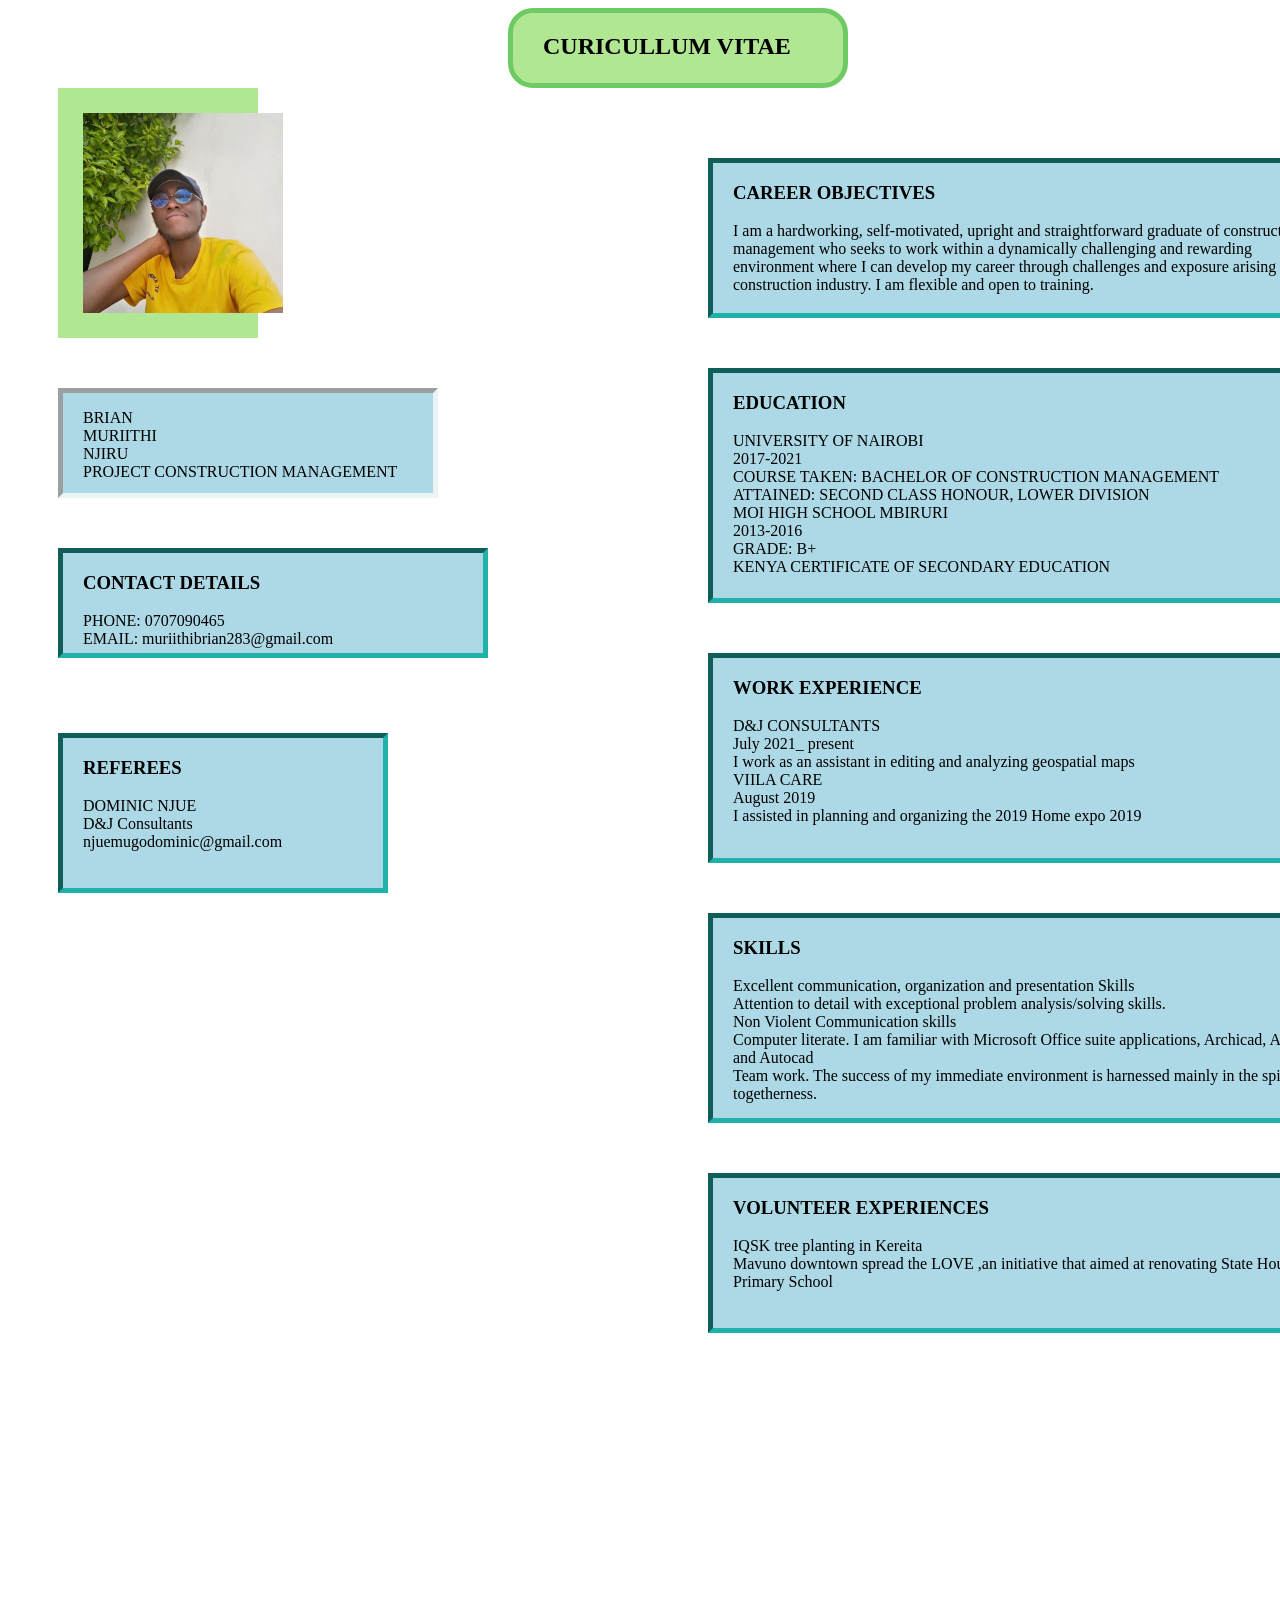
==== CV.html @ 9c118779 "intitial commit" ====
<!DOCTYPE html>
<html>
    <head>
        <title>My CV</title>
        <link rel="stylesheet" href="Assets/styles.css">
    </head>
    <body>
    <div class="title-block">
        <h2>CURICULLUM VITAE</h2>
    </div>
    <div class="card">
        <img class="image" src="Assets/Screenshot_20210919_134758.jpg">
    </div>
    <div class="names">
    <p>
    BRIAN<br>
    MURIITHI<br> NJIRU<br>
    PROJECT CONSTRUCTION MANAGEMENT
    </p>
    </div>
    <div class="contact">
    <h3>CONTACT DETAILS</h3>
       <p>
        PHONE:
        0707090465<br>
        EMAIL:
        muriithibrian283@gmail.com 
       </p>
    </div>
    <div class="career">
      <h3>CAREER OBJECTIVES</h3>
       <P>
        I am a hardworking, self-motivated, upright and straightforward graduate of construction management who seeks to work within a dynamically challenging and rewarding environment where I can develop my career through challenges and exposure arising in the construction industry. I am flexible and open to training.
       </P>
    </div>
    <div class="education">
    <h3>EDUCATION</h3>
       <p>
        UNIVERSITY OF NAIROBI<br>
        2017-2021<br>
        COURSE TAKEN: BACHELOR OF CONSTRUCTION MANAGEMENT<br>
        ATTAINED: SECOND CLASS HONOUR, LOWER DIVISION<br>
        MOI HIGH SCHOOL MBIRURI<br>
        2013-2016<br>
        GRADE: B+<br>
        KENYA CERTIFICATE OF SECONDARY EDUCATION   
       </p>
       </div>
   <div class="work">
    <h3>WORK EXPERIENCE</h3>
       <P>
        D&J CONSULTANTS<br>
        July 2021_ present<br>
        I work as an assistant in editing and analyzing geospatial maps<br>
        VIILA CARE<br>
        August 2019<br>
        I assisted in planning and organizing the 2019 Home expo 2019<br>
       </P>
   </div>
    <div class="skills">
    <h3>SKILLS</h3>
       <p>
        Excellent communication, organization and presentation Skills<br>
        Attention to detail with exceptional problem analysis/solving skills.<br>
        Non Violent Communication skills<br>
        Computer literate. I am familiar with Microsoft Office suite applications, Archicad, Arcmap and Autocad<br>
        Team work. The success of my immediate environment is harnessed mainly in the spirit of togetherness.        
       </p>
    </div>
    <div class="volunteer">
    <h3>VOLUNTEER EXPERIENCES</h3>
       <p>
        IQSK tree planting in Kereita<br>
        Mavuno downtown spread the LOVE ,an initiative that aimed at renovating State House Primary School        
       </p>
    </div>
    <div class="referees">
    <h3>REFEREES</h3>
       <p>
        DOMINIC NJUE<br>
        D&J Consultants<br>
        njuemugodominic@gmail.com        
       </p>
    </div>
    </body>
</html>
---- Assets/styles.css ----
.title-block{
    background-color: rgb(177, 230, 147);
    border-width: 5px;
    border-style: solid;
    border-radius: 25px;
    border-color: rgb(110, 203, 99);
    height: 50px;
    width: 300px;
    padding-left: 30px;
    padding-bottom: 20px;
    position: relative; 
    left: 500px;
}
.names{
    background-color: lightblue;
    height: 100px;
    width: 350px;
    border-width: 5px;
    border-style: inset;
    border-color: rgb(235, 243, 243);
    padding-left: 20px;
    margin-left: 50px;
    position: relative;
    top: 50px;
}
.contact{
    background-color: lightblue;
    height: 100px;
    width: 400px;
    border-width: 5px;
    border-style: inset;
    border-color: lightseagreen;
    padding-left: 20px;
    margin-left: 50px;
    position: relative;
    top: 100px;
}
.career{
    background-color: lightblue;
    height: 150px;
    width: 600px;
    border-width: 5px;
    border-style: inset;
    border-color: lightseagreen;
    padding-left: 20px;
    position: relative;
    left: 700px;
    bottom: 400px;
}
.education{
    background-color: lightblue;
    height: 225px;
    width: 600px;
    border-width: 5px;
    border-style: inset;
    border-color: lightseagreen;
    padding-left: 20px;
    position: relative;
    left: 700px;
    bottom: 350px;
}
.work{
    background-color: lightblue;
    height: 200px;
    width: 600px;
    border-width: 5px;
    border-style: inset;
    border-color: lightseagreen;
    padding-left: 20px;
    position: relative;
    left: 700px;
    bottom: 300px;
}
.skills{
    background-color: lightblue;
    height: 200px;
    width: 600px;
    border-width: 5px;
    border-style: inset;
    border-color: lightseagreen;
    padding-left: 20px;
    position: relative;
    left: 700px;
    bottom: 250px;
}
.volunteer{
    background-color: lightblue;
    height: 150px;
    width: 600px;
    border-width: 5px;
    border-style: inset;
    border-color: lightseagreen;
    padding-left: 20px;
    position: relative;
    left: 700px;
    bottom: 200px;
}
.referees{
    background-color: lightblue;
    height: 150px;
    width: 300px;
    border-width: 5px;
    border-style: inset;
    border-color: lightseagreen;
    padding-left: 20px;
    margin-left: 50px;
    position: relative;
    bottom: 800px;
}
.image{
    width: 200px;
    height: 200px;
    padding-top: 25px;
    padding-left: 25px;
}
.card{
    background: rgb(177, 230, 147);
    width: 200px;
    height: 250px;
    margin-left: 50px;
}
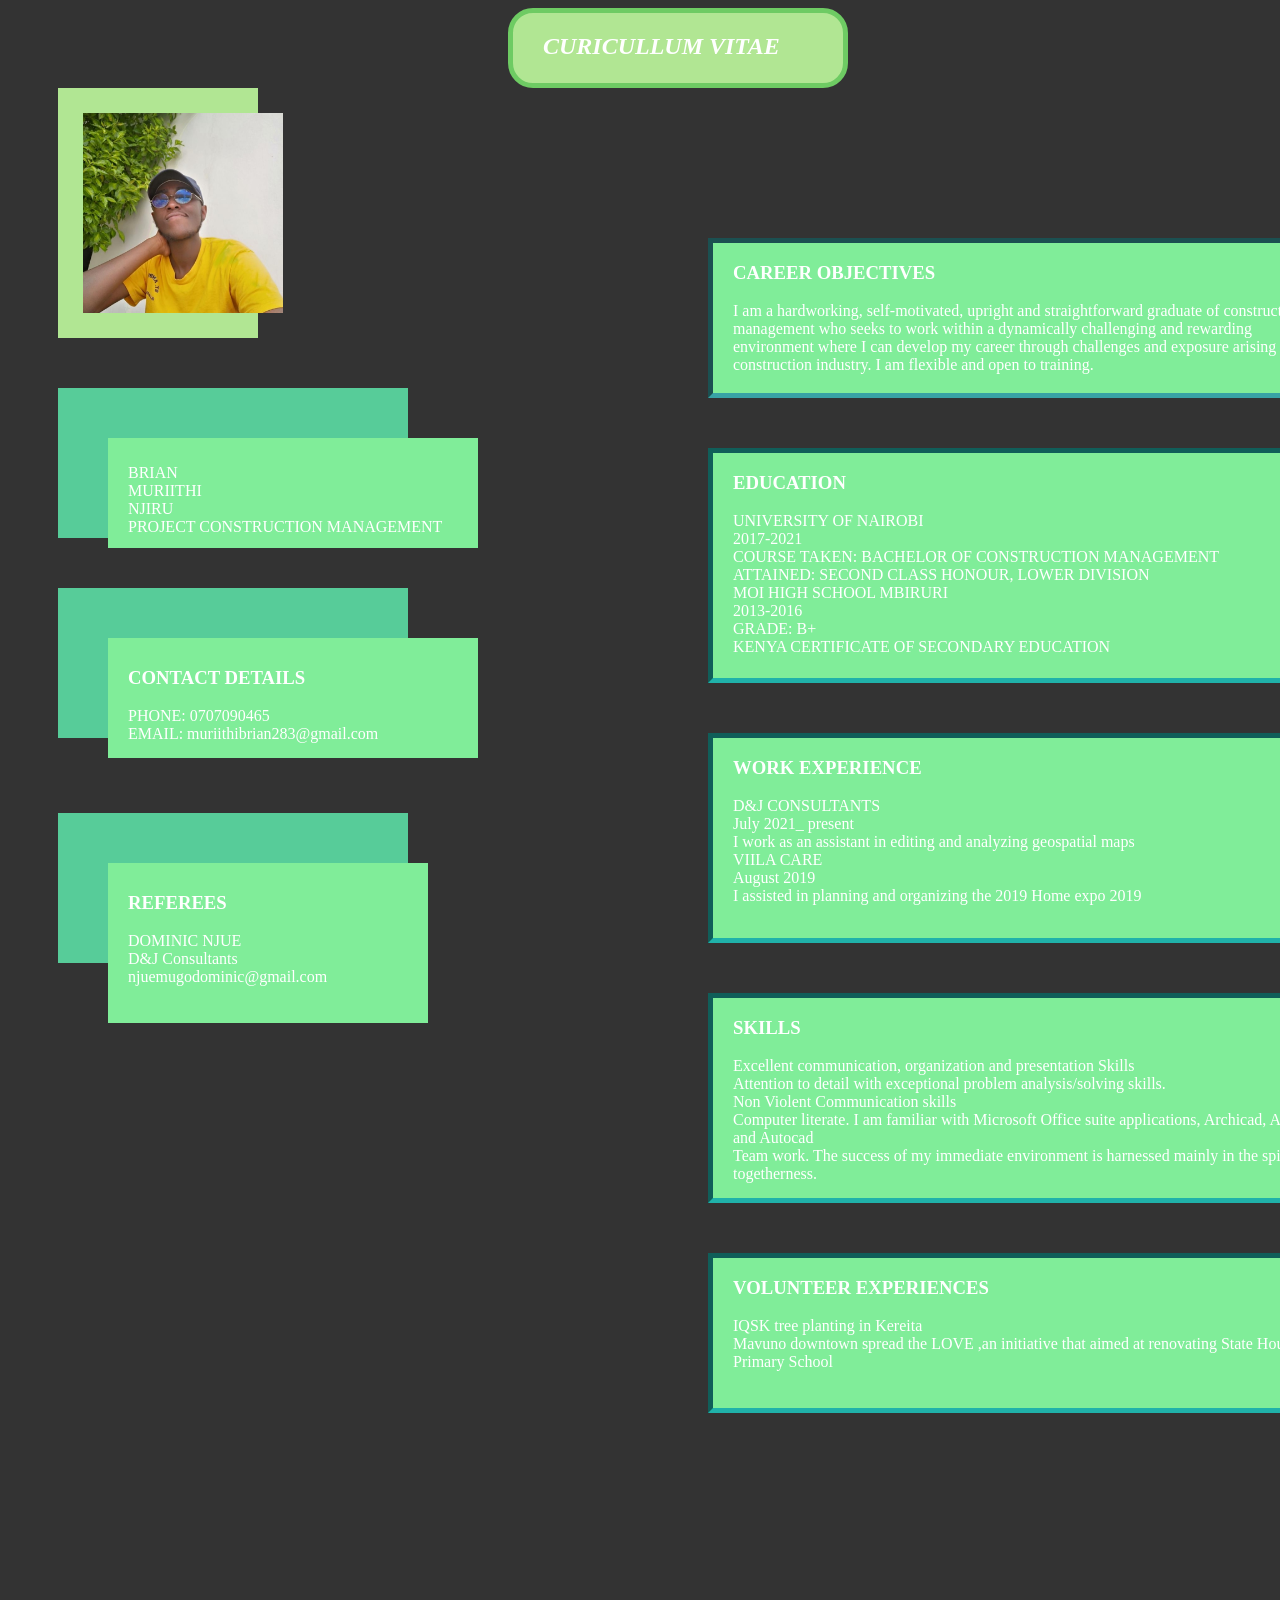
==== commit c0d5df24: "added divs" ====
--- a/CV.html
+++ b/CV.html
@@ -6,11 +6,12 @@
     </head>
     <body>
     <div class="title-block">
-        <h2>CURICULLUM VITAE</h2>
+        <h2><i>CURICULLUM VITAE</i></h2>
     </div>
     <div class="card">
         <img class="image" src="Assets/Screenshot_20210919_134758.jpg">
     </div>
+    <div class="block1">
     <div class="names">
     <p>
     BRIAN<br>
@@ -18,6 +19,8 @@
     PROJECT CONSTRUCTION MANAGEMENT
     </p>
     </div>
+    </div>
+    <div class="block2">
     <div class="contact">
     <h3>CONTACT DETAILS</h3>
        <p>
@@ -27,12 +30,16 @@
         muriithibrian283@gmail.com 
        </p>
     </div>
+    </div>
+    <div class="block3">
     <div class="career">
       <h3>CAREER OBJECTIVES</h3>
        <P>
         I am a hardworking, self-motivated, upright and straightforward graduate of construction management who seeks to work within a dynamically challenging and rewarding environment where I can develop my career through challenges and exposure arising in the construction industry. I am flexible and open to training.
        </P>
     </div>
+    </div>
+    <div class="block4">
     <div class="education">
     <h3>EDUCATION</h3>
        <p>
@@ -46,6 +53,8 @@
         KENYA CERTIFICATE OF SECONDARY EDUCATION   
        </p>
        </div>
+    </div>
+    <div class="block5">
    <div class="work">
     <h3>WORK EXPERIENCE</h3>
        <P>
@@ -57,6 +66,8 @@
         I assisted in planning and organizing the 2019 Home expo 2019<br>
        </P>
    </div>
+   </div>
+   <div class="block6">
     <div class="skills">
     <h3>SKILLS</h3>
        <p>
@@ -67,6 +78,8 @@
         Team work. The success of my immediate environment is harnessed mainly in the spirit of togetherness.        
        </p>
     </div>
+   </div>
+   <div class="block7">
     <div class="volunteer">
     <h3>VOLUNTEER EXPERIENCES</h3>
        <p>
@@ -74,6 +87,8 @@
         Mavuno downtown spread the LOVE ,an initiative that aimed at renovating State House Primary School        
        </p>
     </div>
+   </div>
+   <div class="block8">
     <div class="referees">
     <h3>REFEREES</h3>
        <p>
@@ -82,5 +97,6 @@
         njuemugodominic@gmail.com        
        </p>
     </div>
+   </div>
     </body>
 </html>
--- a/Assets/styles.css
+++ b/Assets/styles.css
@@ -1,3 +1,8 @@
+body{
+    background: #333;
+    color: rgb(255, 255, 255);
+    font-family: Georgia, 'Times New Roman', Times, serif;
+}
 .title-block{
     background-color: rgb(177, 230, 147);
     border-width: 5px;
@@ -12,43 +17,40 @@
     left: 500px;
 }
 .names{
-    background-color: lightblue;
+    background-color: rgb(128, 237, 153);
     height: 100px;
     width: 350px;
-    border-width: 5px;
-    border-style: inset;
-    border-color: rgb(235, 243, 243);
     padding-left: 20px;
-    margin-left: 50px;
+    padding-top: 10px;
     position: relative;
     top: 50px;
+    left: 50px;
 }
 .contact{
-    background-color: lightblue;
+    background-color: rgb(128, 237, 153);
     height: 100px;
-    width: 400px;
-    border-width: 5px;
-    border-style: inset;
-    border-color: lightseagreen;
+    width: 350px;
     padding-left: 20px;
-    margin-left: 50px;
+    padding-top: 10px;
+    padding-bottom: 10px;
     position: relative;
-    top: 100px;
+    top: 50px;
+    left: 50px;
 }
 .career{
-    background-color: lightblue;
+    background-color: rgb(128, 237, 153);
     height: 150px;
     width: 600px;
     border-width: 5px;
     border-style: inset;
-    border-color: lightseagreen;
+    border-color: rgb(56, 163, 165);
     padding-left: 20px;
     position: relative;
     left: 700px;
     bottom: 400px;
 }
 .education{
-    background-color: lightblue;
+    background-color: rgb(128, 237, 153);
     height: 225px;
     width: 600px;
     border-width: 5px;
@@ -60,7 +62,7 @@
     bottom: 350px;
 }
 .work{
-    background-color: lightblue;
+    background-color: rgb(128, 237, 153);
     height: 200px;
     width: 600px;
     border-width: 5px;
@@ -72,7 +74,7 @@
     bottom: 300px;
 }
 .skills{
-    background-color: lightblue;
+    background-color: rgb(128, 237, 153);
     height: 200px;
     width: 600px;
     border-width: 5px;
@@ -84,7 +86,7 @@
     bottom: 250px;
 }
 .volunteer{
-    background-color: lightblue;
+    background-color: rgb(128, 237, 153);
     height: 150px;
     width: 600px;
     border-width: 5px;
@@ -96,16 +98,14 @@
     bottom: 200px;
 }
 .referees{
-    background-color: lightblue;
+    background-color: rgb(128, 237, 153);
     height: 150px;
     width: 300px;
-    border-width: 5px;
-    border-style: inset;
-    border-color: lightseagreen;
     padding-left: 20px;
-    margin-left: 50px;
+    padding-top: 10px;
     position: relative;
-    bottom: 800px;
+    top: 50px;
+    left: 50px;
 }
 .image{
     width: 200px;
@@ -118,4 +118,28 @@
     width: 200px;
     height: 250px;
     margin-left: 50px;
+}
+.block1{
+    background-color: rgb(87, 204, 153);
+    height: 150px;
+    width: 350px;
+    position: relative;
+    left: 50px;
+    top: 50px;
+}
+.block2{
+    background-color: rgb(87, 204, 153);
+    height: 150px;
+    width: 350px;
+    position: relative;
+    left: 50px;
+    top: 100px;
+}
+.block8{
+    background-color: rgb(87, 204, 153);
+    height: 150px;
+    width: 350px;
+    position: relative;
+    left: 50px;
+    bottom: 800px;  
 }
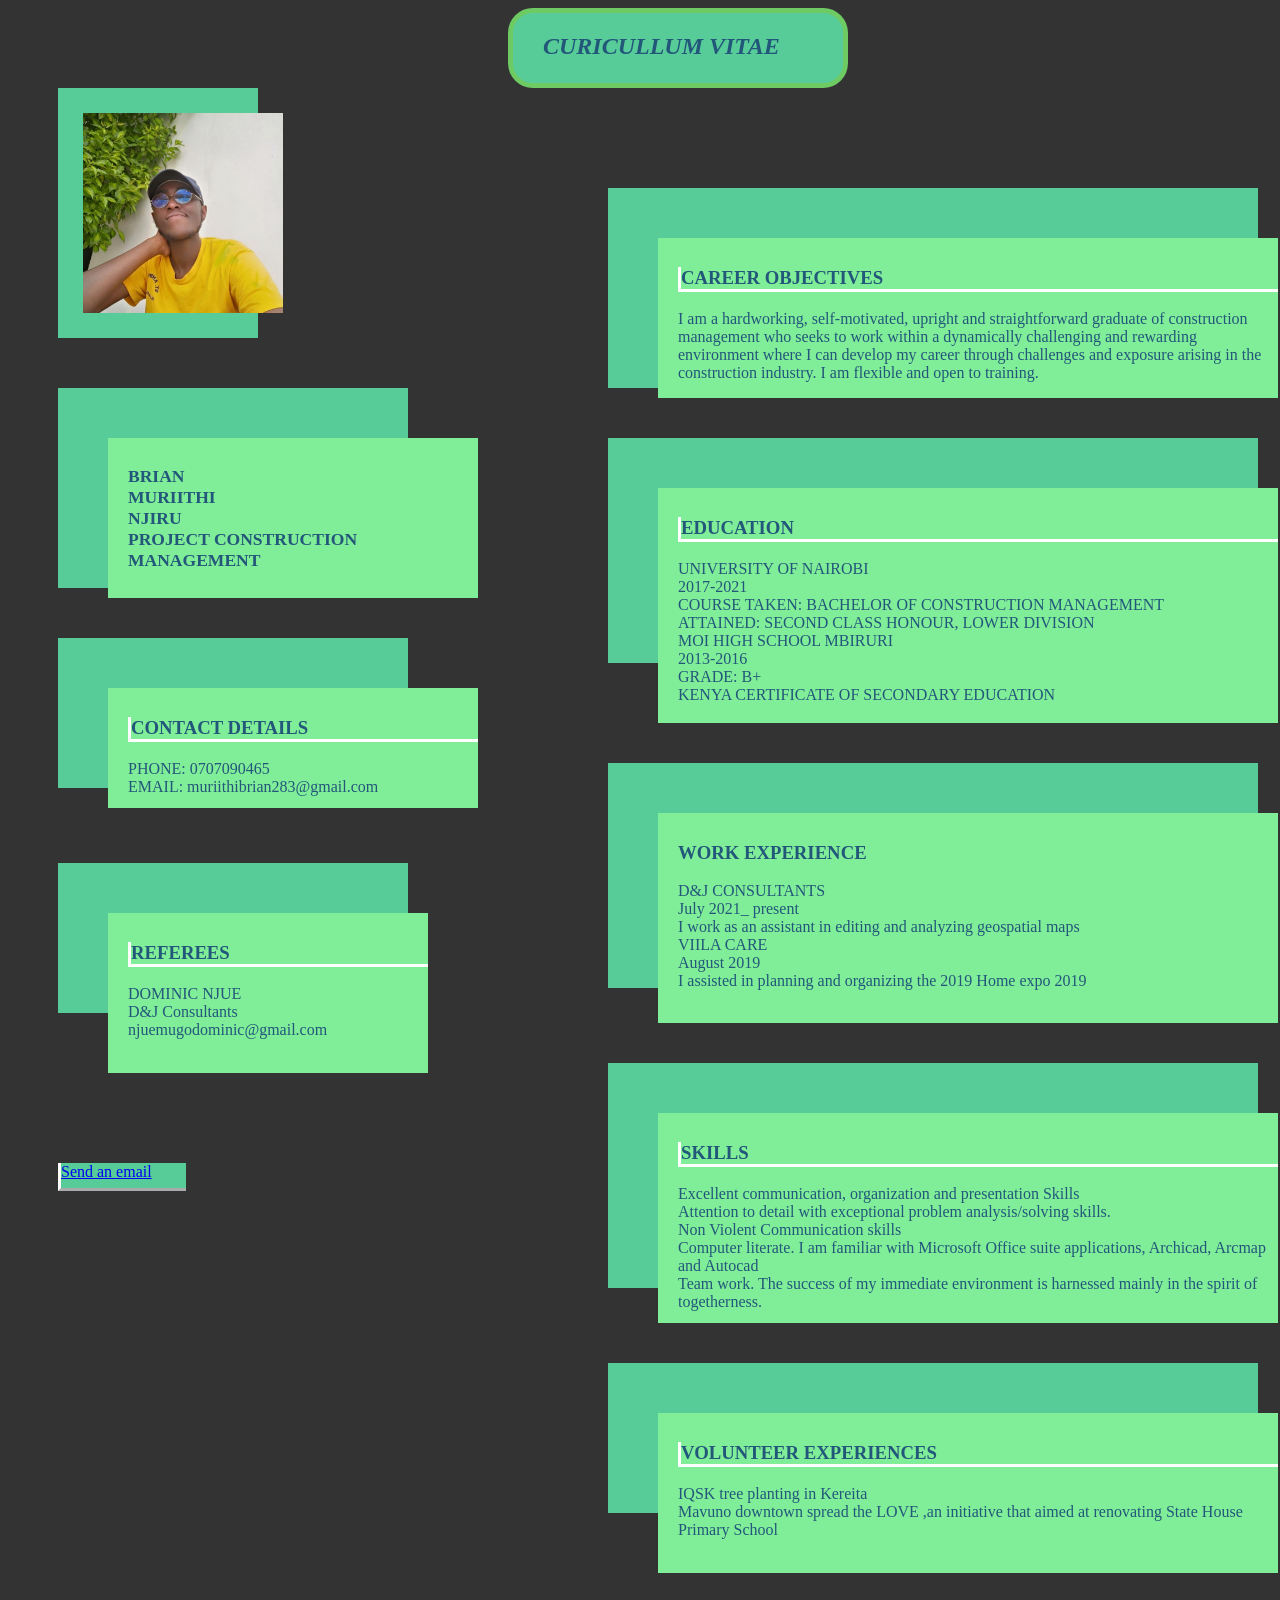
==== commit 450782ba: "fifth commit" ====
--- a/CV.html
+++ b/CV.html
@@ -13,16 +13,21 @@
     </div>
     <div class="block1">
     <div class="names">
+    <h3>
     <p>
     BRIAN<br>
     MURIITHI<br> NJIRU<br>
     PROJECT CONSTRUCTION MANAGEMENT
     </p>
+    </h3>
     </div>
     </div>
     <div class="block2">
     <div class="contact">
-    <h3>CONTACT DETAILS</h3>
+    <h3>
+       <div class="line1"> CONTACT DETAILS
+       </div>
+       </h3>
        <p>
         PHONE:
         0707090465<br>
@@ -33,7 +38,10 @@
     </div>
     <div class="block3">
     <div class="career">
-      <h3>CAREER OBJECTIVES</h3>
+      <h3>
+         <div class="line2"> CAREER OBJECTIVES
+         </div>
+      </h3>
        <P>
         I am a hardworking, self-motivated, upright and straightforward graduate of construction management who seeks to work within a dynamically challenging and rewarding environment where I can develop my career through challenges and exposure arising in the construction industry. I am flexible and open to training.
        </P>
@@ -41,7 +49,10 @@
     </div>
     <div class="block4">
     <div class="education">
-    <h3>EDUCATION</h3>
+    <h3>
+      <div class="line3">EDUCATION
+         </div>
+      </h3>
        <p>
         UNIVERSITY OF NAIROBI<br>
         2017-2021<br>
@@ -56,7 +67,10 @@
     </div>
     <div class="block5">
    <div class="work">
-    <h3>WORK EXPERIENCE</h3>
+    <h3>
+      <div class="line4">WORK EXPERIENCE
+         </div>
+      </h3>
        <P>
         D&J CONSULTANTS<br>
         July 2021_ present<br>
@@ -69,7 +83,10 @@
    </div>
    <div class="block6">
     <div class="skills">
-    <h3>SKILLS</h3>
+    <h3>
+      <div class="line5">SKILLS
+         </div>
+      </h3>
        <p>
         Excellent communication, organization and presentation Skills<br>
         Attention to detail with exceptional problem analysis/solving skills.<br>
@@ -81,7 +98,10 @@
    </div>
    <div class="block7">
     <div class="volunteer">
-    <h3>VOLUNTEER EXPERIENCES</h3>
+    <h3>
+      <div class="line6">VOLUNTEER EXPERIENCES
+         </div>
+      </h3>
        <p>
         IQSK tree planting in Kereita<br>
         Mavuno downtown spread the LOVE ,an initiative that aimed at renovating State House Primary School        
@@ -90,7 +110,10 @@
    </div>
    <div class="block8">
     <div class="referees">
-    <h3>REFEREES</h3>
+    <h3>
+      <div class="line7">REFEREES
+         </div>
+      </h3>
        <p>
         DOMINIC NJUE<br>
         D&J Consultants<br>
@@ -98,5 +121,8 @@
        </p>
     </div>
    </div>
+   <div class="email">
+      <a href="mailto:muriithibrian283@gmail.com">Send an email</a>
+   </div>
     </body>
 </html>
--- a/Assets/styles.css
+++ b/Assets/styles.css
@@ -1,10 +1,10 @@
 body{
     background: #333;
-    color: rgb(255, 255, 255);
+    color: rgb(34, 87, 122);
     font-family: Georgia, 'Times New Roman', Times, serif;
 }
 .title-block{
-    background-color: rgb(177, 230, 147);
+    background-color: rgb(87, 204, 153);
     border-width: 5px;
     border-style: solid;
     border-radius: 25px;
@@ -18,20 +18,21 @@
 }
 .names{
     background-color: rgb(128, 237, 153);
+    font-size: 15px;
+    height: 150px;
+    width: 350px;
+    padding-left: 20px;
+    padding-top: 10px;
+    position: relative;
+    top: 50px;
+    left: 50px;
+}
+.contact{
+    background-color: rgb(128, 237, 153);
     height: 100px;
     width: 350px;
     padding-left: 20px;
     padding-top: 10px;
-    position: relative;
-    top: 50px;
-    left: 50px;
-}
-.contact{
-    background-color: rgb(128, 237, 153);
-    height: 100px;
-    width: 350px;
-    padding-left: 20px;
-    padding-top: 10px;
     padding-bottom: 10px;
     position: relative;
     top: 50px;
@@ -41,61 +42,51 @@
     background-color: rgb(128, 237, 153);
     height: 150px;
     width: 600px;
-    border-width: 5px;
-    border-style: inset;
-    border-color: rgb(56, 163, 165);
-    padding-left: 20px;
-    position: relative;
-    left: 700px;
-    bottom: 400px;
+    padding-left: 20px;
+    padding-top: 10px;
+    position: relative;
+    top: 50px;
+    left: 50px;
 }
 .education{
     background-color: rgb(128, 237, 153);
     height: 225px;
     width: 600px;
-    border-width: 5px;
-    border-style: inset;
-    border-color: lightseagreen;
-    padding-left: 20px;
-    position: relative;
-    left: 700px;
-    bottom: 350px;
+    padding-left: 20px;
+    padding-top: 10px;
+    position: relative;
+    top: 50px;
+    left: 50px;
 }
 .work{
     background-color: rgb(128, 237, 153);
     height: 200px;
     width: 600px;
-    border-width: 5px;
-    border-style: inset;
-    border-color: lightseagreen;
-    padding-left: 20px;
-    position: relative;
-    left: 700px;
-    bottom: 300px;
+    padding-left: 20px;
+    padding-top: 10px;
+    position: relative;
+    top: 50px;
+    left: 50px;
 }
 .skills{
     background-color: rgb(128, 237, 153);
     height: 200px;
     width: 600px;
-    border-width: 5px;
-    border-style: inset;
-    border-color: lightseagreen;
-    padding-left: 20px;
-    position: relative;
-    left: 700px;
-    bottom: 250px;
+    padding-left: 20px;
+    padding-top: 10px;
+    position: relative;
+    top: 50px;
+    left: 50px;
 }
 .volunteer{
     background-color: rgb(128, 237, 153);
     height: 150px;
     width: 600px;
-    border-width: 5px;
-    border-style: inset;
-    border-color: lightseagreen;
-    padding-left: 20px;
-    position: relative;
-    left: 700px;
-    bottom: 200px;
+    padding-left: 20px;
+    padding-top: 10px;
+    position: relative;
+    top: 50px;
+    left: 50px;
 }
 .referees{
     background-color: rgb(128, 237, 153);
@@ -114,14 +105,14 @@
     padding-left: 25px;
 }
 .card{
-    background: rgb(177, 230, 147);
+    background: rgb(87, 204, 153);
     width: 200px;
     height: 250px;
     margin-left: 50px;
 }
 .block1{
     background-color: rgb(87, 204, 153);
-    height: 150px;
+    height: 200px;
     width: 350px;
     position: relative;
     left: 50px;
@@ -141,5 +132,100 @@
     width: 350px;
     position: relative;
     left: 50px;
-    bottom: 800px;  
+    bottom: 850px;  
+}
+.block3{
+    background-color: rgb(87, 204, 153);
+    height: 200px;
+    width: 650px;
+    position: relative;
+    left: 600px;
+    bottom: 500px;
+}
+.block4{
+    background-color: rgb(87, 204, 153);
+    height: 225px;
+    width: 650px;
+    position: relative;
+    left: 600px;
+    bottom: 450px;
+}
+.block5{
+    background-color: rgb(87, 204, 153);
+    height: 225px;
+    width: 650px;
+    position: relative;
+    left: 600px;
+    bottom: 350px;
+}
+.block6{
+    background-color: rgb(87, 204, 153);
+    height: 225px;
+    width: 650px;
+    position: relative;
+    left: 600px;
+    bottom: 275px;
+}
+.block7{
+    background-color: rgb(87, 204, 153);
+    height: 150px;
+    width: 650px;
+    position: relative;
+    left: 600px;
+    bottom: 200px;
+}
+.email{
+    color: #fff;
+    height: 25px;
+    width: 125px;
+    background-color: rgb(87, 204, 153);
+    border-style: outset;
+    border-color: #fff;
+    border-top: 20px;
+    border-right: 20px;
+    position: relative;
+    bottom: 700px;
+    left: 50px;
+}
+.line1{
+    border-style: solid;
+    border-color: #fff;
+    border-top: 20px;
+    border-right: 40px;
+}
+.line2{
+    border-style: solid;
+    border-color: #fff;
+    border-top: 20px;
+    border-right: 40px;
+}
+.line3{
+    border-style: solid;
+    border-color: #fff;
+    border-top: 20px;
+    border-right: 40px;
+}
+.line4.{
+    border-style: solid;
+    border-color: #fff;
+    border-top: 20px;
+    border-right: 40px;
+}
+.line5{
+    border-style: solid;
+    border-color: #fff;
+    border-top: 20px;
+    border-right: 40px;
+}
+.line6{
+    border-style: solid;
+    border-color: #fff;
+    border-top: 20px;
+    border-right: 40px;
+}
+.line7{
+    border-style: solid;
+    border-color: #fff;
+    border-top: 20px;
+    border-right: 40px;
 }
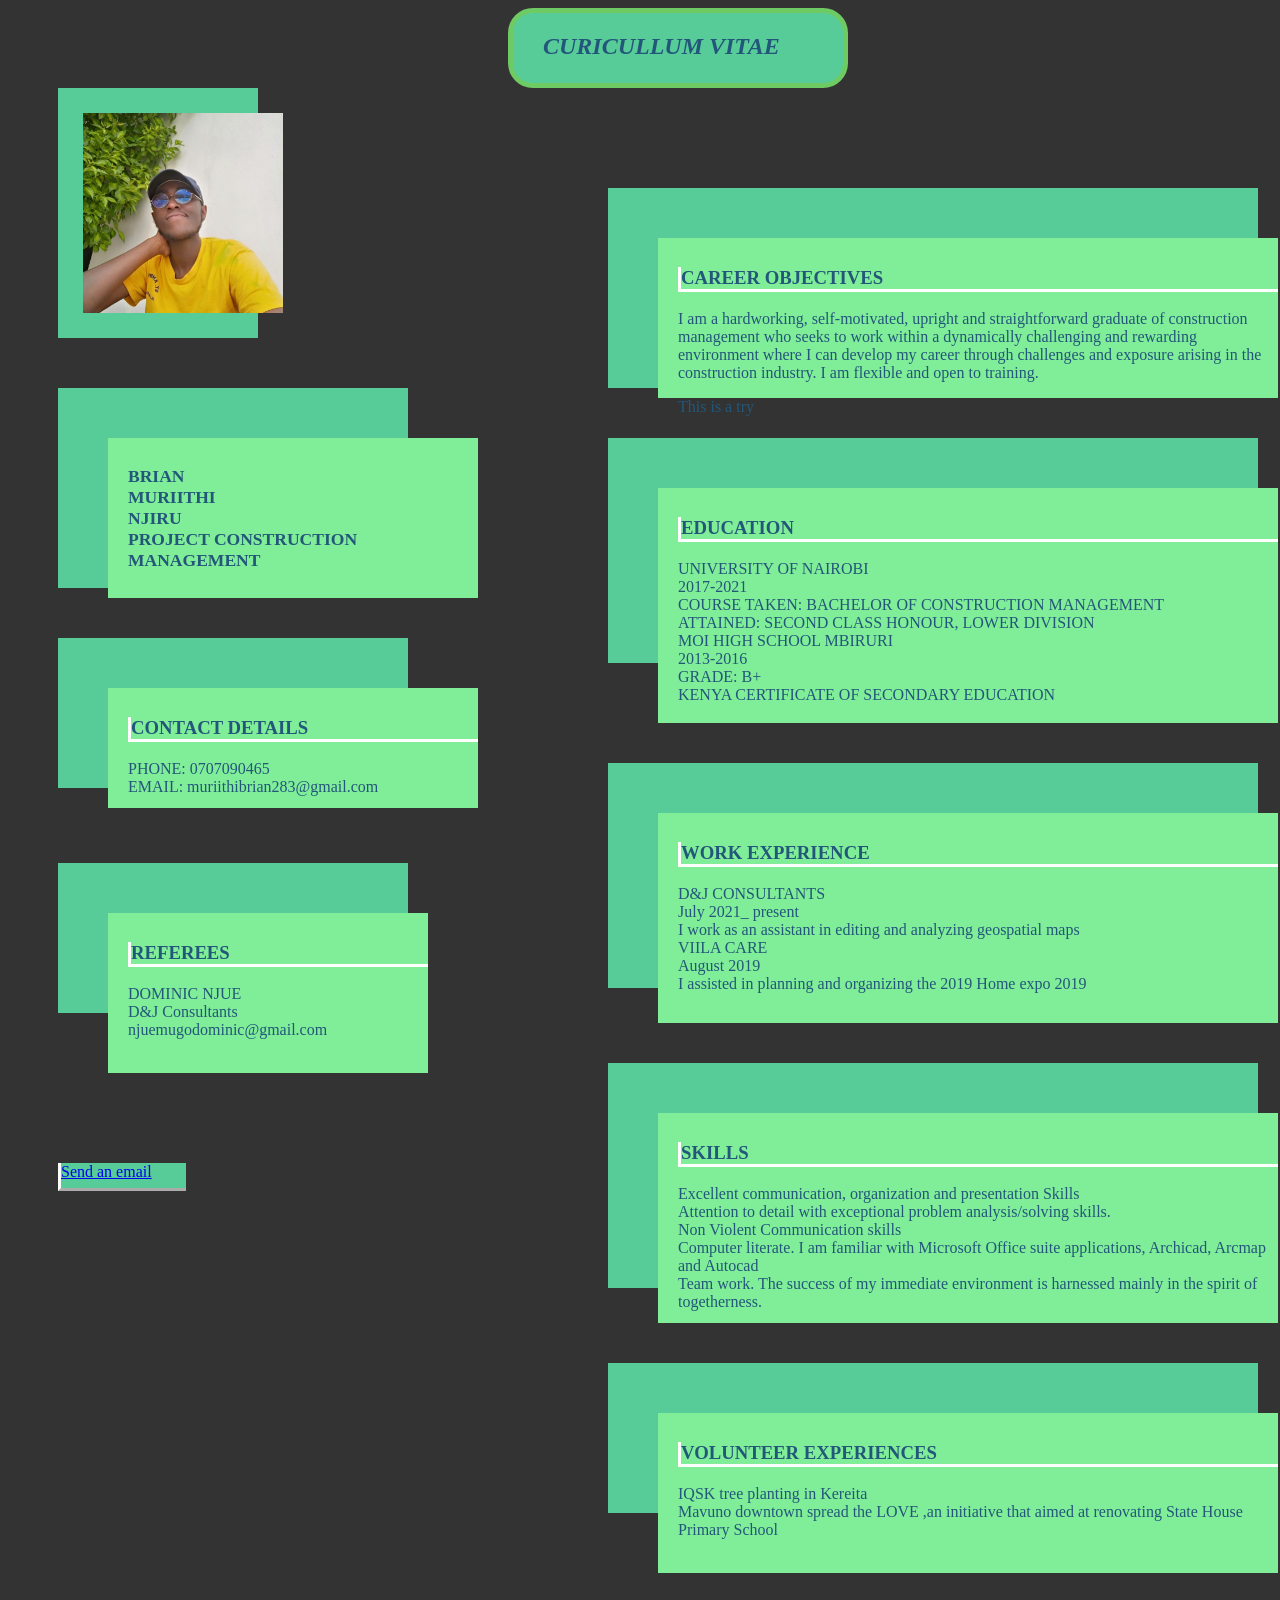
==== commit 079e3f76: "Add a paragraph to the main html file" ====
--- a/CV.html
+++ b/CV.html
@@ -45,6 +45,7 @@
        <P>
         I am a hardworking, self-motivated, upright and straightforward graduate of construction management who seeks to work within a dynamically challenging and rewarding environment where I can develop my career through challenges and exposure arising in the construction industry. I am flexible and open to training.
        </P>
+       <p>This is a try </p>
     </div>
     </div>
     <div class="block4">
--- a/Assets/styles.css
+++ b/Assets/styles.css
@@ -205,7 +205,7 @@
     border-top: 20px;
     border-right: 40px;
 }
-.line4.{
+.line4{
     border-style: solid;
     border-color: #fff;
     border-top: 20px;
